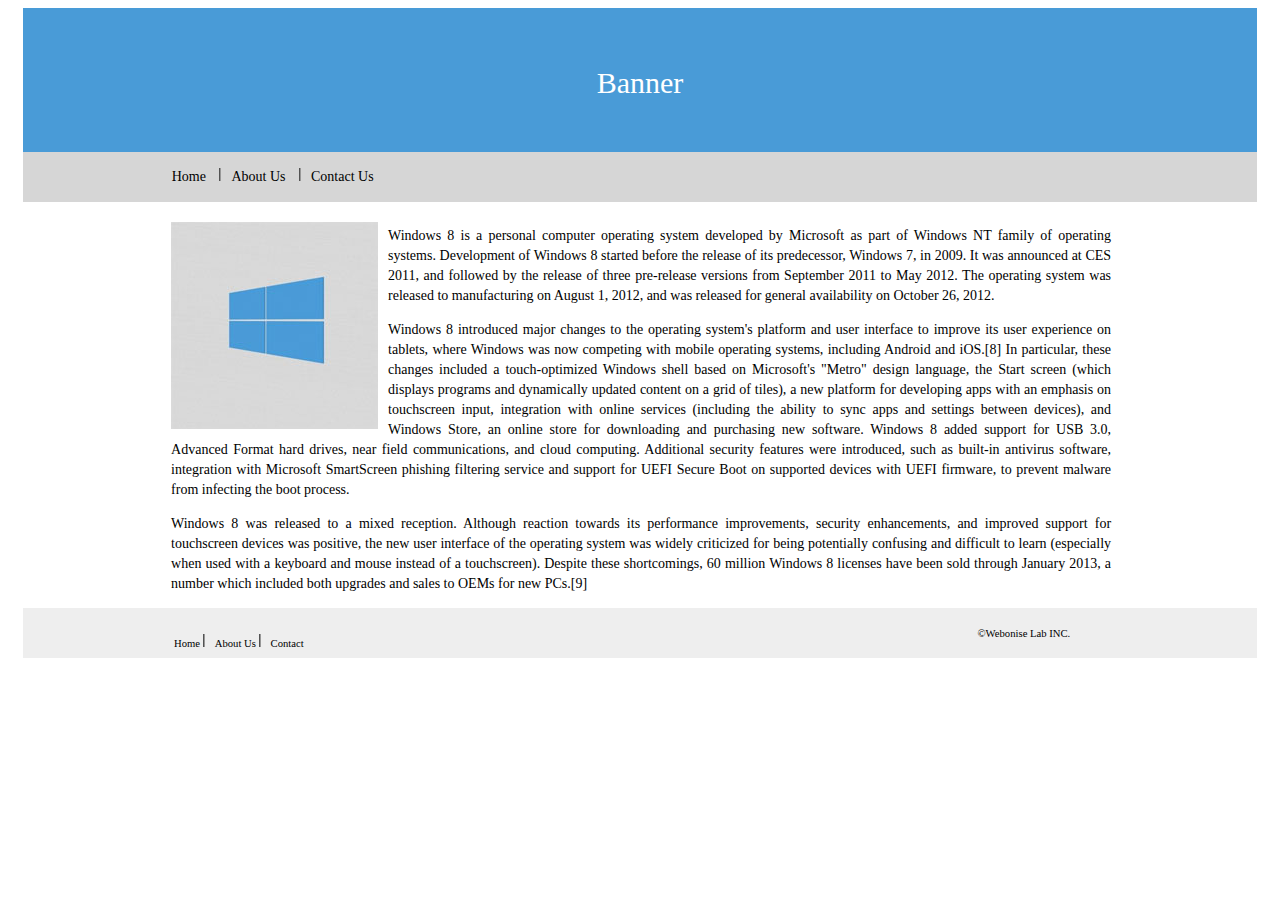
==== Assignment3/index.html @ 9f96f812 "Assignment3" ====
<!DOCTYPE html>
<html>
	<head>
		<title>Assignment 3</title>
		<link rel="stylesheet" type="text/css" href="css/main.css">
	</head>
	<body>
		<div class="row">
			<div class="container">
				<div class="banner">
					Banner

				</div>
				<div id="menuBar">
					<div id="menuText">
						<ul>
							<li><a href="#">Home</a></li>
							<li><a href="#">About Us</a></li>
							<li><a href="#">Contact Us</a></li>
						</ul>
					</div>
				</div>
				<div class="content">
					<div>
						<img class="image alignLeft" src="images/windows8.jpg">
					</div>
					<p>
						Windows 8 is a personal computer operating system developed by Microsoft as part of Windows NT family of operating systems. Development of Windows 8 started before the release of its predecessor, Windows 7, in 2009. It was announced at CES 2011, and followed by the release of three pre-release versions from September 2011 to May 2012. The operating system was released to manufacturing on August 1, 2012, and was released for general availability on October 26, 2012.
					</p>
					<p>
						Windows 8 introduced major changes to the operating system's platform and user interface to improve its user experience on tablets, where Windows was now competing with mobile operating systems, including Android and iOS.[8] In particular, these changes included a touch-optimized Windows shell based on Microsoft's "Metro" design language, the Start screen (which displays programs and dynamically updated content on a grid of tiles), a new platform for developing apps with an emphasis on touchscreen input, integration with online services (including the ability to sync apps and settings between devices), and Windows Store, an online store for downloading and purchasing new software. Windows 8 added support for USB 3.0, Advanced Format hard drives, near field communications, and cloud computing. Additional security features were introduced, such as built-in antivirus software, integration with Microsoft SmartScreen phishing filtering service and support for UEFI Secure Boot on supported devices with UEFI firmware, to prevent malware from infecting the boot process.
					</p>
					<p>
						Windows 8 was released to a mixed reception. Although reaction towards its performance improvements, security enhancements, and improved support for touchscreen devices was positive, the new user interface of the operating system was widely criticized for being potentially confusing and difficult to learn (especially when used with a keyboard and mouse instead of a touchscreen). Despite these shortcomings, 60 million Windows 8 licenses have been sold through January 2013, a number which included both upgrades and sales to OEMs for new PCs.[9]
					</p>

				</div>
				<div class="footer">
							<div class="alignLeft" id="footerText">
								<ul>
									<li><a href="#">Home</a></li>
									<li><a href="#">About Us</a></li>
									<li><a href="#">Contact</a></li>
								</ul>
							</div>
						
						
							<span class="alignRight" id="footerText"> &copy;Webonise Lab INC.</span>
						

					
					
				</div>
			

			</div>

		</div>
	</body>
</html>
---- Assignment3/css/main.css ----
body
{
	background-color: #ffffff;
	font-style: Arial;
	font-size: 14px;
}
.row
{
	width:100%;
	
}
.container
{
	padding-right: 15px;
  padding-left: 15px;
  margin-right: auto;
  margin-left: auto;

}
.banner
{
	background-color: #499bd7;
	height: 10%;
	text-align: center;
	font-size: 30px;
	text-align: center;
	vertical-align: middle;
	color:#ffffff;
	line-height: 150px;

}
#menuBar
{
	background: #d6d6d6;
	height: 50px;
	line-height: 50px;
	vertical-align: middle;
	margin-top:-20px; 
}
#menuText
{
	width :940px;
	padding-left: 8%;
	

}
#menuText ul li
{
	display: inline;
	list-style: none;
	margin-left: 10px;

}
#menuText li:before
{
	
	content:  url('../images/divider.png');
	margin-right: 10px;
	margin-left: 0px;
}
#menuText li:first-child:before {
	content: none;
}
#menuText a
{
	text-decoration: none;
	color: #000000;

}
#menuText a:hover
{
	color: #499bd7;

}
.content
{
	width: 940px;
	padding-left: 12%;
	padding-top: 10px;
	line-height: 20px;

}
p
{
	text-align: justify;
	width: auto;

}
.image
{
	margin-right: 10px;
	margin-bottom: 10px;
	margin-top: 10px;
}
.footer
{
	background-color: #eeeeee;	
	height: 50px;
	line-height: 50px;
	vertical-align: middle;
	padding-left: 9%;

	

}
#footerText
{

	font-size: 8pt;
	
	
}
#footerText ul li
{
	display: inline;
	list-style: none;

}
#footerText li:before
{
	
	content:  url('../images/divider.png');
	margin-right: 10px;
}
#footerText li:first-child:before {
	content: none;
}
#footerText a
{
	text-decoration: none;
	color: #000000;

}
#footerText a:hover
{
	color: #499bd7;

}

.alignRight
{
	padding-left: 60%;
	position: relative;
	
}
.alignLeft
{
	float: left;
	position: relative;
}
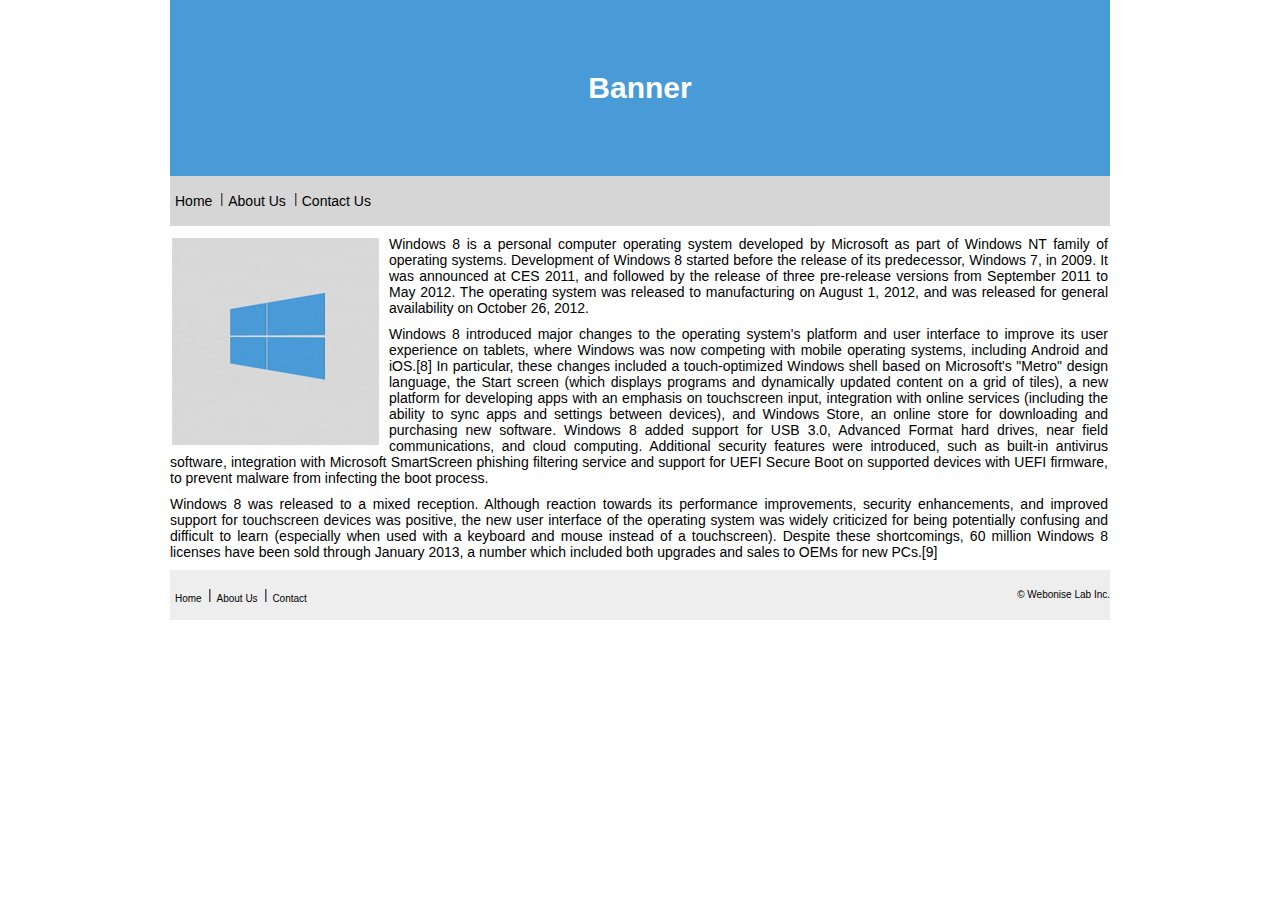
==== commit 57c04011: "Assignment3" ====
--- a/Assignment3/index.html
+++ b/Assignment3/index.html
@@ -5,10 +5,10 @@
 		<link rel="stylesheet" type="text/css" href="css/main.css">
 	</head>
 	<body>
-		<div class="row">
+		
 			<div class="container">
-				<div class="banner">
-					Banner
+				<div class="banner bannerText">
+					<h1>Banner</h1>
 
 				</div>
 				<div id="menuBar">
@@ -36,25 +36,19 @@
 
 				</div>
 				<div class="footer">
-							<div class="alignLeft" id="footerText">
+						<div class="footerText">
+							<div  id="menuText" style="float:left;">
 								<ul>
 									<li><a href="#">Home</a></li>
 									<li><a href="#">About Us</a></li>
 									<li><a href="#">Contact</a></li>
 								</ul>
 							</div>
-						
-						
-							<span class="alignRight" id="footerText"> &copy;Webonise Lab INC.</span>
-						
-
-					
-					
+							<div align="right"> 
+								&copy; Webonise Lab Inc.
+							</div>
+						</div>
 				</div>
-			
-
 			</div>
-
-		</div>
 	</body>
 </html>--- a/Assignment3/css/main.css
+++ b/Assignment3/css/main.css
@@ -1,62 +1,53 @@
+/* cssreset.com */
+* {
+	margin: 0;
+	padding: 0;
+}
 body
 {
 	background-color: #ffffff;
-	font-style: Arial;
+	font-family: Arial;
 	font-size: 14px;
-}
-.row
-{
-	width:100%;
-	
+	line-height: 16px;
 }
 .container
 {
-	padding-right: 15px;
-  padding-left: 15px;
-  margin-right: auto;
-  margin-left: auto;
+	width:940px;
+	margin: 0 auto;
 
+}
+.content
+{
+	margin: 10px 2px 2px 0px;
 }
 .banner
 {
 	background-color: #499bd7;
-	height: 10%;
+}
+.bannerText
+{
+	padding: 72px 0px;
 	text-align: center;
-	font-size: 30px;
-	text-align: center;
-	vertical-align: middle;
-	color:#ffffff;
-	line-height: 150px;
-
 }
 #menuBar
 {
 	background: #d6d6d6;
-	height: 50px;
-	line-height: 50px;
-	vertical-align: middle;
-	margin-top:-20px; 
+	padding: 17px 5px ;	
 }
 #menuText
 {
-	width :940px;
-	padding-left: 8%;
+	margin-left: 0px;
 	
-
 }
 #menuText ul li
 {
 	display: inline;
 	list-style: none;
-	margin-left: 10px;
-
 }
 #menuText li:before
 {
-	
 	content:  url('../images/divider.png');
-	margin-right: 10px;
-	margin-left: 0px;
+	padding: 0px 5px;
 }
 #menuText li:first-child:before {
 	content: none;
@@ -65,86 +56,35 @@
 {
 	text-decoration: none;
 	color: #000000;
-
 }
 #menuText a:hover
 {
 	color: #499bd7;
-
 }
-.content
+h1
 {
-	width: 940px;
-	padding-left: 12%;
-	padding-top: 10px;
-	line-height: 20px;
-
+	font-size: 30px;
+	line-height: 32px;
+	color:#ffffff;
 }
 p
 {
 	text-align: justify;
-	width: auto;
-
+	margin-bottom: 10px;
 }
 .image
 {
-	margin-right: 10px;
-	margin-bottom: 10px;
-	margin-top: 10px;
+	margin: 2px 10px 8px 2px;
+	float:left;
 }
 .footer
 {
-	background-color: #eeeeee;	
-	height: 50px;
-	line-height: 50px;
-	vertical-align: middle;
-	padding-left: 9%;
-
-	
-
+	background-color: #eeeeee;
 }
-#footerText
+.footerText
 {
-
-	font-size: 8pt;
-	
-	
-}
-#footerText ul li
-{
-	display: inline;
-	list-style: none;
-
-}
-#footerText li:before
-{
-	
-	content:  url('../images/divider.png');
-	margin-right: 10px;
-}
-#footerText li:first-child:before {
-	content: none;
-}
-#footerText a
-{
-	text-decoration: none;
-	color: #000000;
-
-}
-#footerText a:hover
-{
-	color: #499bd7;
-
-}
-
-.alignRight
-{
-	padding-left: 60%;
-	position: relative;
-	
-}
-.alignLeft
-{
-	float: left;
-	position: relative;
-}
+	font-size: 10px;
+	line-height: 12px;	
+	padding: 19px 0px;	
+	margin-left: 5px;
+}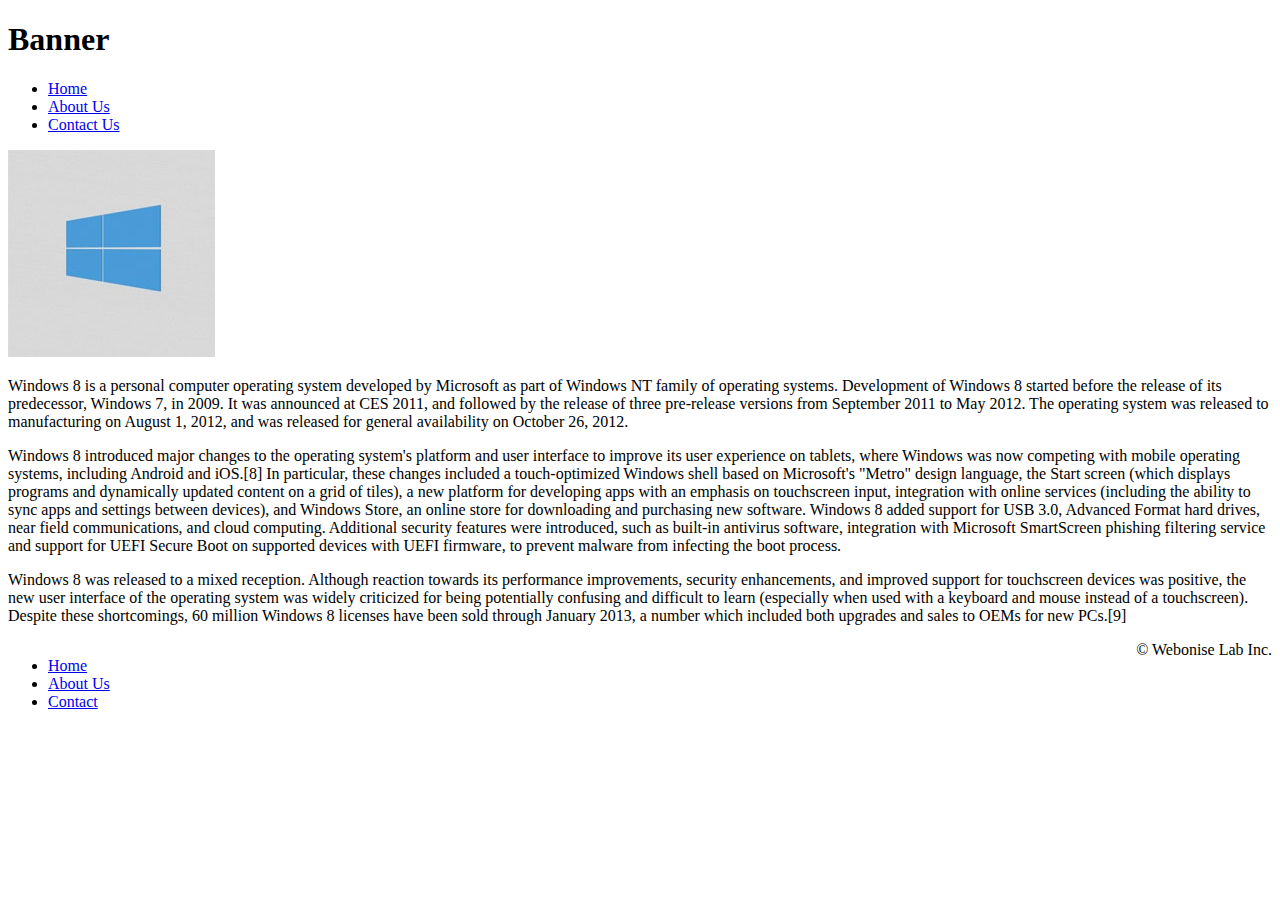
==== commit 73d34b99: "Background full length and content 940 width" ====
--- a/Assignment3/index.html
+++ b/Assignment3/index.html
@@ -2,40 +2,45 @@
 <html>
 	<head>
 		<title>Assignment 3</title>
-		<link rel="stylesheet" type="text/css" href="css/main.css">
+		<link rel="stylesheet" type="text/css" href="css/style.css">
 	</head>
 	<body>
 		
-			<div class="container">
+			
 				<div class="banner bannerText">
-					<h1>Banner</h1>
-
+					<div class="container">
+						<h1>Banner</h1>
+					</div>
 				</div>
 				<div id="menuBar">
-					<div id="menuText">
-						<ul>
-							<li><a href="#">Home</a></li>
-							<li><a href="#">About Us</a></li>
-							<li><a href="#">Contact Us</a></li>
-						</ul>
+					<div class="container">
+						<div id="menuText">
+							<ul>
+								<li><a href="#">Home</a></li>
+								<li><a href="#">About Us</a></li>
+								<li><a href="#">Contact Us</a></li>
+							</ul>
+						</div>
 					</div>
 				</div>
 				<div class="content">
-					<div>
+					<div class="container">
+					
 						<img class="image alignLeft" src="images/windows8.jpg">
+					
+						<p>
+							Windows 8 is a personal computer operating system developed by Microsoft as part of Windows NT family of operating systems. Development of Windows 8 started before the release of its predecessor, Windows 7, in 2009. It was announced at CES 2011, and followed by the release of three pre-release versions from September 2011 to May 2012. The operating system was released to manufacturing on August 1, 2012, and was released for general availability on October 26, 2012.
+						</p>
+						<p>
+							Windows 8 introduced major changes to the operating system's platform and user interface to improve its user experience on tablets, where Windows was now competing with mobile operating systems, including Android and iOS.[8] In particular, these changes included a touch-optimized Windows shell based on Microsoft's "Metro" design language, the Start screen (which displays programs and dynamically updated content on a grid of tiles), a new platform for developing apps with an emphasis on touchscreen input, integration with online services (including the ability to sync apps and settings between devices), and Windows Store, an online store for downloading and purchasing new software. Windows 8 added support for USB 3.0, Advanced Format hard drives, near field communications, and cloud computing. Additional security features were introduced, such as built-in antivirus software, integration with Microsoft SmartScreen phishing filtering service and support for UEFI Secure Boot on supported devices with UEFI firmware, to prevent malware from infecting the boot process.
+						</p>
+						<p>
+							Windows 8 was released to a mixed reception. Although reaction towards its performance improvements, security enhancements, and improved support for touchscreen devices was positive, the new user interface of the operating system was widely criticized for being potentially confusing and difficult to learn (especially when used with a keyboard and mouse instead of a touchscreen). Despite these shortcomings, 60 million Windows 8 licenses have been sold through January 2013, a number which included both upgrades and sales to OEMs for new PCs.[9]
+						</p>
 					</div>
-					<p>
-						Windows 8 is a personal computer operating system developed by Microsoft as part of Windows NT family of operating systems. Development of Windows 8 started before the release of its predecessor, Windows 7, in 2009. It was announced at CES 2011, and followed by the release of three pre-release versions from September 2011 to May 2012. The operating system was released to manufacturing on August 1, 2012, and was released for general availability on October 26, 2012.
-					</p>
-					<p>
-						Windows 8 introduced major changes to the operating system's platform and user interface to improve its user experience on tablets, where Windows was now competing with mobile operating systems, including Android and iOS.[8] In particular, these changes included a touch-optimized Windows shell based on Microsoft's "Metro" design language, the Start screen (which displays programs and dynamically updated content on a grid of tiles), a new platform for developing apps with an emphasis on touchscreen input, integration with online services (including the ability to sync apps and settings between devices), and Windows Store, an online store for downloading and purchasing new software. Windows 8 added support for USB 3.0, Advanced Format hard drives, near field communications, and cloud computing. Additional security features were introduced, such as built-in antivirus software, integration with Microsoft SmartScreen phishing filtering service and support for UEFI Secure Boot on supported devices with UEFI firmware, to prevent malware from infecting the boot process.
-					</p>
-					<p>
-						Windows 8 was released to a mixed reception. Although reaction towards its performance improvements, security enhancements, and improved support for touchscreen devices was positive, the new user interface of the operating system was widely criticized for being potentially confusing and difficult to learn (especially when used with a keyboard and mouse instead of a touchscreen). Despite these shortcomings, 60 million Windows 8 licenses have been sold through January 2013, a number which included both upgrades and sales to OEMs for new PCs.[9]
-					</p>
-
 				</div>
 				<div class="footer">
+					<div class="container">
 						<div class="footerText">
 							<div  id="menuText" style="float:left;">
 								<ul>
@@ -48,7 +53,8 @@
 								&copy; Webonise Lab Inc.
 							</div>
 						</div>
+					</div>
 				</div>
-			</div>
+			
 	</body>
 </html>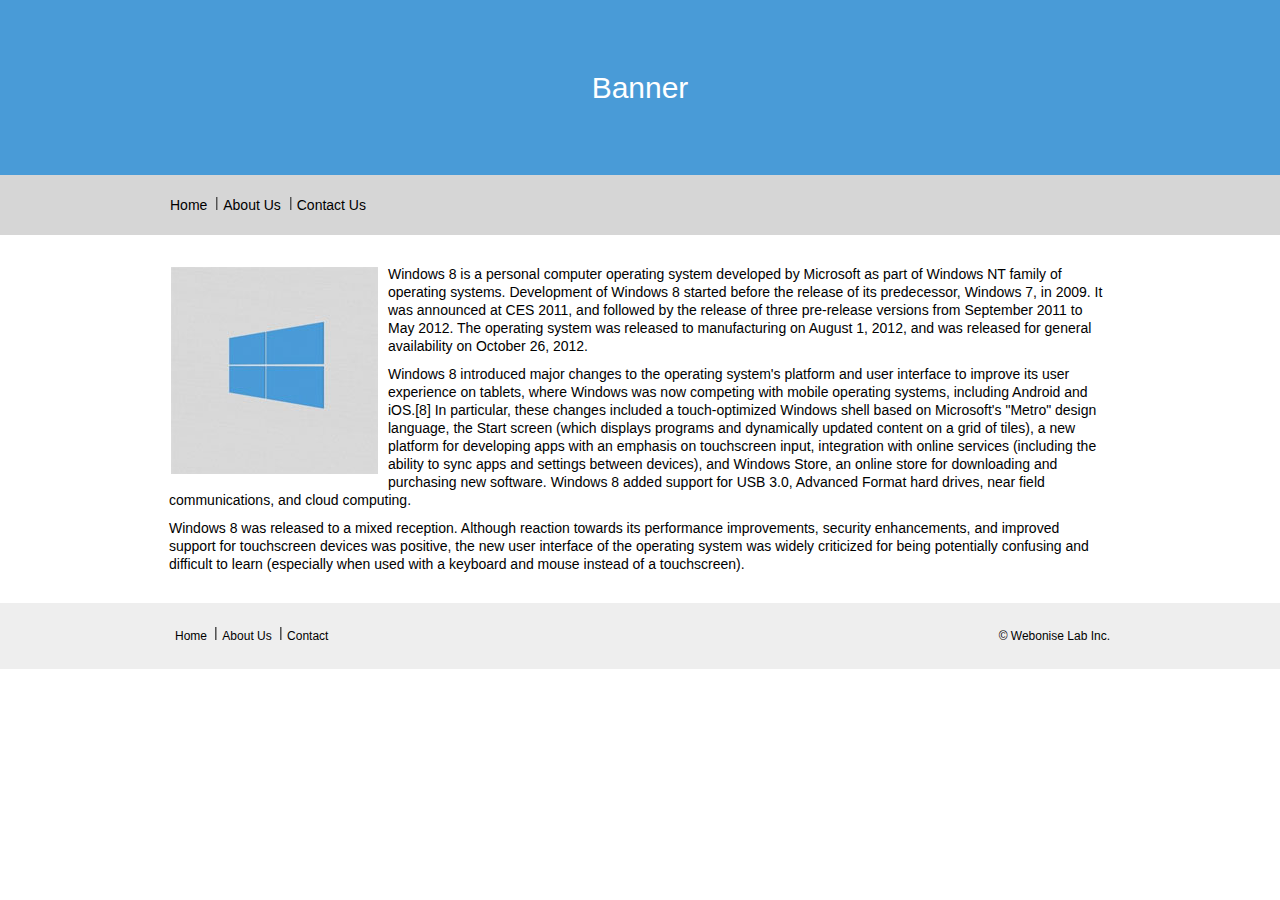
==== commit d8530e40: "Assignment4 Pushed Stil working on footer" ====
--- a/Assignment3/index.html
+++ b/Assignment3/index.html
@@ -26,16 +26,16 @@
 				<div class="content">
 					<div class="container">
 					
-						<img class="image alignLeft" src="images/windows8.jpg">
+						<img class="image" alt="Windows 8" src="images/windows8.jpg">
 					
 						<p>
 							Windows 8 is a personal computer operating system developed by Microsoft as part of Windows NT family of operating systems. Development of Windows 8 started before the release of its predecessor, Windows 7, in 2009. It was announced at CES 2011, and followed by the release of three pre-release versions from September 2011 to May 2012. The operating system was released to manufacturing on August 1, 2012, and was released for general availability on October 26, 2012.
 						</p>
 						<p>
-							Windows 8 introduced major changes to the operating system's platform and user interface to improve its user experience on tablets, where Windows was now competing with mobile operating systems, including Android and iOS.[8] In particular, these changes included a touch-optimized Windows shell based on Microsoft's "Metro" design language, the Start screen (which displays programs and dynamically updated content on a grid of tiles), a new platform for developing apps with an emphasis on touchscreen input, integration with online services (including the ability to sync apps and settings between devices), and Windows Store, an online store for downloading and purchasing new software. Windows 8 added support for USB 3.0, Advanced Format hard drives, near field communications, and cloud computing. Additional security features were introduced, such as built-in antivirus software, integration with Microsoft SmartScreen phishing filtering service and support for UEFI Secure Boot on supported devices with UEFI firmware, to prevent malware from infecting the boot process.
+							Windows 8 introduced major changes to the operating system's platform and user interface to improve its user experience on tablets, where Windows was now competing with mobile operating systems, including Android and iOS.[8] In particular, these changes included a touch-optimized Windows shell based on Microsoft's "Metro" design language, the Start screen (which displays programs and dynamically updated content on a grid of tiles), a new platform for developing apps with an emphasis on touchscreen input, integration with online services (including the ability to sync apps and settings between devices), and Windows Store, an online store for downloading and purchasing new software. Windows 8 added support for USB 3.0, Advanced Format hard drives, near field communications, and cloud computing. 
 						</p>
 						<p>
-							Windows 8 was released to a mixed reception. Although reaction towards its performance improvements, security enhancements, and improved support for touchscreen devices was positive, the new user interface of the operating system was widely criticized for being potentially confusing and difficult to learn (especially when used with a keyboard and mouse instead of a touchscreen). Despite these shortcomings, 60 million Windows 8 licenses have been sold through January 2013, a number which included both upgrades and sales to OEMs for new PCs.[9]
+							Windows 8 was released to a mixed reception. Although reaction towards its performance improvements, security enhancements, and improved support for touchscreen devices was positive, the new user interface of the operating system was widely criticized for being potentially confusing and difficult to learn (especially when used with a keyboard and mouse instead of a touchscreen). 
 						</p>
 					</div>
 				</div>
--- a/Assignment3/css/style.css
+++ b/Assignment3/css/style.css
@@ -0,0 +1,136 @@
+/* cssreset.com */
+html, body, div, span, applet, object, iframe,
+h1, h2, h3, h4, h5, h6, p, blockquote, pre,
+a, abbr, acronym, address, big, cite, code,
+del, dfn, em, img, ins, kbd, q, s, samp,
+small, strike, strong, sub, sup, tt, var,
+b, u, i, center,
+dl, dt, dd, ol, ul, li,
+fieldset, form, label, legend,
+table, caption, tbody, tfoot, thead, tr, th, td,
+article, aside, canvas, details, embed,
+figure, figcaption, footer, header, hgroup,
+menu, nav, output, ruby, section, summary,
+time, mark, audio, video 
+{
+	margin: 0;
+	padding: 0;
+	border: 0;
+	font-size: 100%;
+	font: inherit;
+	vertical-align: baseline;
+}
+/* HTML5 display-role reset for older browsers */
+article, aside, details, figcaption, figure,
+footer, header, hgroup, menu, nav, section 
+{
+	display: block;
+}
+body
+{
+	line-height: 1;
+}
+ol, ul
+{
+	list-style: none;
+}
+blockquote, q 
+{
+	quotes: none;
+}
+blockquote:before, blockquote:after,
+q:before, q:after 
+{
+	content: '';
+	content: none;
+}
+table 
+{
+	border-collapse: collapse;
+	border-spacing: 0;
+}
+/*End of Reset CSS*/
+body
+{
+	background: #ffffff;
+	font-family: Arial;
+	font-size: 14px;
+	line-height: 18px;
+}
+.container
+{
+	width:940px;
+	margin: 0 auto;
+
+}
+.content
+{
+	margin: 30px 2px 2px 0px;
+}
+.banner
+{
+	background: #499bd7;
+}
+.bannerText
+{
+	padding: 25px 0px;
+	text-align: center;
+}
+#menuBar
+{
+	background: #d6d6d6;
+	padding: 21px 5px ;	
+}
+#menuText
+{
+	margin-left: 0px;
+	
+}
+#menuText ul li
+{
+	display: inline;
+	list-style: none;
+}
+#menuText li:before
+{
+	content:  url('../images/divider.png');
+	padding: 0px 5px;
+}
+#menuText li:first-child:before {
+	content: none;
+}
+#menuText a
+{
+	text-decoration: none;
+	color: #000000;
+}
+#menuText a:hover
+{
+	color: #499bd7;
+}
+h1
+{
+	font-size: 30px;
+	line-height: 125px;
+	color:#ffffff;
+}
+p
+{
+	margin-bottom: 10px;
+}
+.image
+{
+	margin: 2px 10px 8px 2px;
+	float:left;
+}
+.footer
+{
+	background: #eeeeee;
+	margin-top: 30px;
+}
+.footerText
+{
+	font-size: 12px;
+	padding: 24px 0px;	
+	margin-left: 5px;
+}